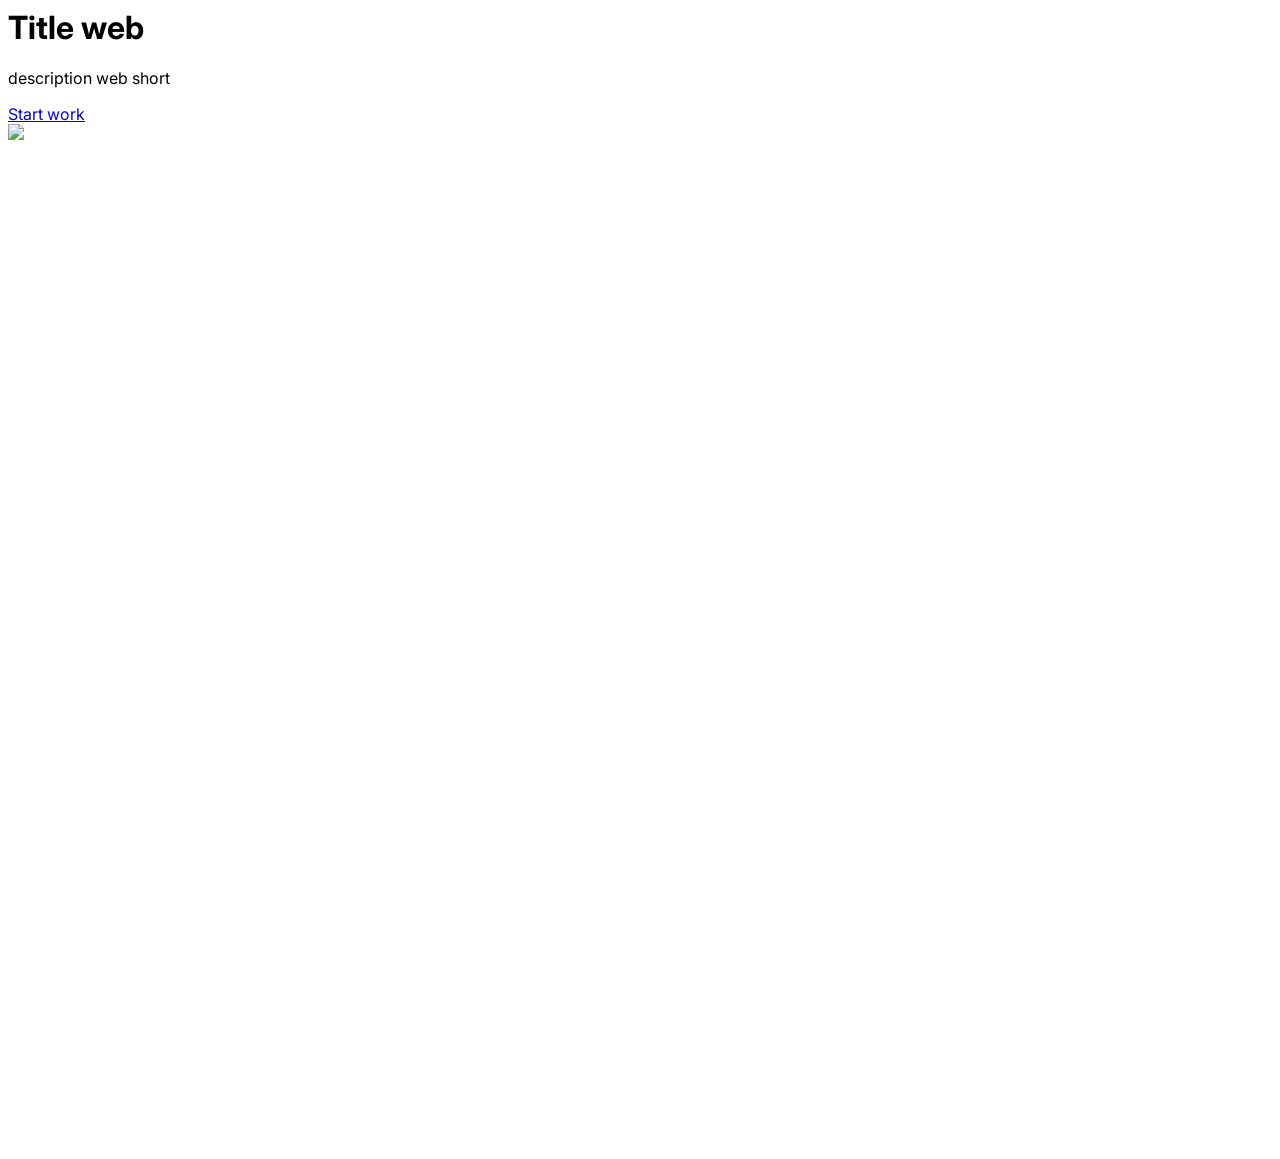
==== index.html @ 415db9e9 "Add files via upload" ====
<html>
    <head>
        <link href="style.css" rel="stylesheet">
        <title></title>
    </head>
    <body>
        <header>
            <div class="header_txt">
                <h1 class="caption">Title web</h1>
                <p class="description">description web short</p>
                <a href="main.html">Start work</a>
            </div>
            <img src="#" rel="start_image">  
        </header>
        <main></main>
        <footer></footer>
        <script href="script.js"></script>

        
    </body>
</html>
---- style.css ----
@import url("https://fonts.googleapis.com/css2?family=Inter&display=swap");
*{
    font-family: "Inter", sans-serif;
}
main{
    width: 100%;
    height: 100%;
    color: #333;
    position: relative;
    margin-top: 10% ;
    display: flex;
    justify-content: space-around;

}
nav{
    position: fixed;
    top: 0px;
    left: 0px;
    z-index: 10;
    background-color: aquamarine;
    width: 100%;
    padding: 20px 10px;
}
nav a{
    text-decoration: none;

}

 /* .add {
    display:  none;
}  */
.tasks{
    display: flex;
    position: relative;
    margin-top: 0px;
    width: 70vw;
    flex-wrap: wrap;
    max-width: 800px;
    left: 0;
    top:50;
    /* transform: translateX(-50%); */
}

     
input[type="checkbox"]{
    display: none;
}

 .pos-abs{
    position: absolute;
     top: -50px; 
    margin: 10px;
}
.pos-abs.personal{
    left: 105px;
} 

.tag{
    padding: 6px 12px;
    border-radius: 999px;
    margin-top: 12px;
    width: fit-content;
}

.tag::before{
    content: '#';
    margin-right: 2px;
    opacity: 0.3;
}

.work, .note:has(.work){
    --tagColorB: #251F9E;
    --tagColorT: #F46DC1;
}

.personal, .note:has(.personal){
    --tagColorB: #F29ED5;
    --tagColorT: #1B045D;
}

.work:not(.count), .personal:not(.count){
    background-color: var(--tagColorB);
    color: var(--tagColorT);
}

.note{
    background-color: aliceblue;
    border:  1px solid #ebebeb;
    box-sizing: border-box;
    line-height: 1.5;
    border-radius: 8px;
    overflow: hidden;
    display: flex;
    flex-direction: column;
    justify-content: space-between;
    transition: all 300ms ease-in-out 0s;
}
.note:hover{
    border-color: var(--tagColorB);
}
#work-box:checked ~ .note:has(.work),
#personal-box:checked ~ .note:has(.personal)
{
    width: 31%;
    height: 160px;
    padding: 1%;
    margin: 1%;
    opacity: 1;
    border-width: 1px;
}

#work-box + label div,
#personal-box + label div{
    background-color: white;
    border:  1px solid var(--tagColorB);
}

#work-box:checked + label div,
#personal-box:checked + label div{
    background-color: var(--tagColorB);
    border:  1px solid var(--tagColorB);
}

#work-box ~ .note:has(.work),
#personal-box ~ .note:has(.personal)
{
    width: 0;
    height: 0;
    padding: 0;
    margin: 0;
    opacity: 0;
    border-width: 0;
}

.tasks label{
    cursor: pointer;
    opacity: 1;
}

.tasks label:hover{
    opacity: 0.8;
}

.calendar {
    width: 50vw;
    background: white;
    border-radius: 10px;
    box-shadow: 0 5px 15px  rgba(0,0,0,0.2);
    padding: 20px;
  }
 
.header {
    display: flex;
    justify-content: space-between;
    align-items: center;
  }

  button {
    cursor: pointer;
  }

  .header button {
    background: #007bff;
    color: white;
    border: none;
    padding: 5px 10px;
    border-radius: 5px;
  }

  .days, .dates {
    display: grid;
    grid-template-columns: repeat(7, 1fr);
    text-align: center;
    margin-top: 10px;
  }

  .dates div {
    padding: 10px;
    margin: 2px;
    border-radius: 5px;
  }
  
.dates div.active {
    cursor: pointer;
  }

  .dates div.active:hover {
    background: #ddd;
  }

  .selected {
    outline: 2px solid black;
  }

  /* Настроения */
  .mood-happy { background: #ffe066; }
  .mood-normal { background: #bde0fe; }
  .mood-sad { background: #cdb4db; }
  .mood-angry { background: #ffadad; }

  .mood-picker {
    margin-top: 15px;
    display: none;
  }

  .mood-picker button {
    margin: 3px;
    padding: 5px 8px;
    border: none;
    border-radius: 5px;
  }
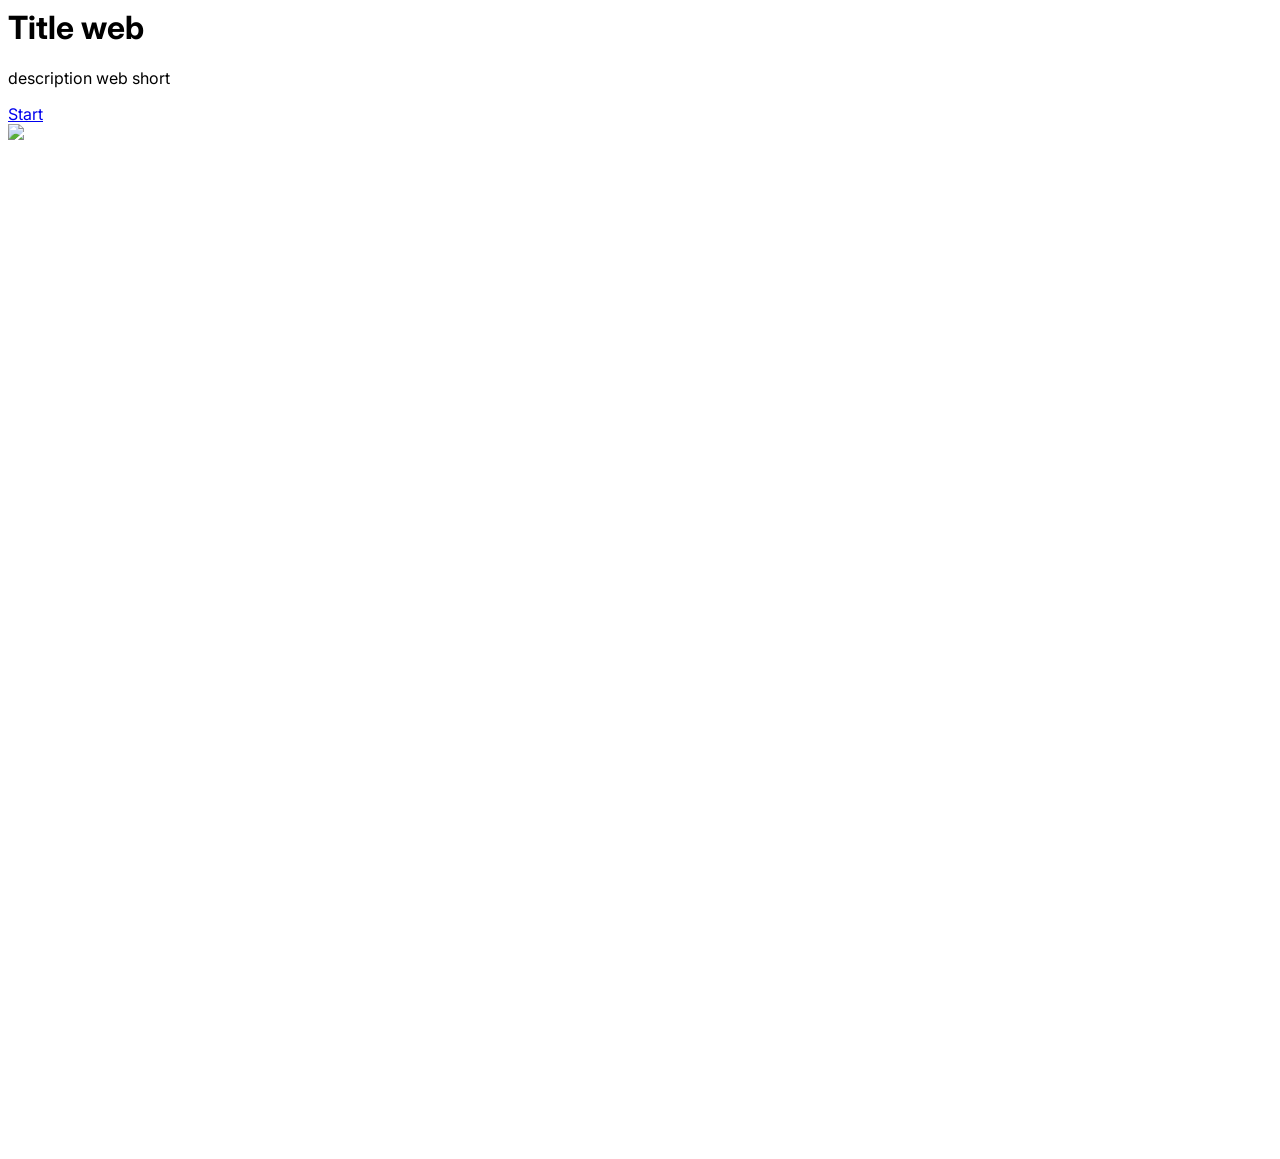
==== commit a1735fee: "Update index.html" ====
--- a/index.html
+++ b/index.html
@@ -8,7 +8,7 @@
             <div class="header_txt">
                 <h1 class="caption">Title web</h1>
                 <p class="description">description web short</p>
-                <a href="main.html">Start work</a>
+                <a href="main.html">Start</a>
             </div>
             <img src="#" rel="start_image">  
         </header>
@@ -18,4 +18,4 @@
 
         
     </body>
-</html>+</html>
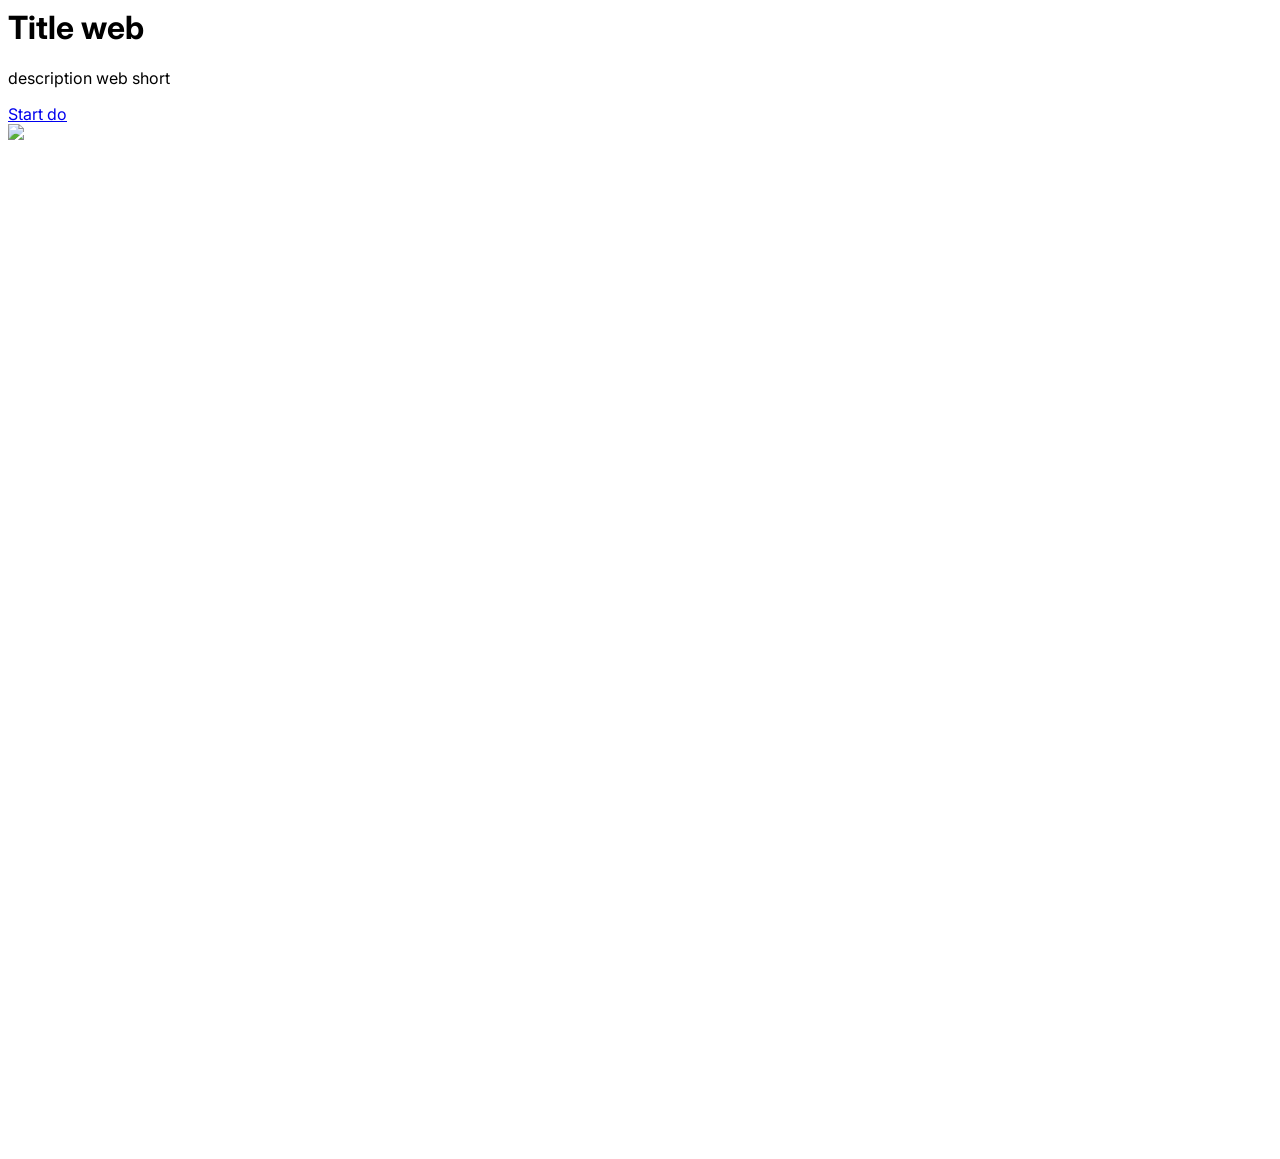
==== commit 37c07f84: "Update index.html" ====
--- a/index.html
+++ b/index.html
@@ -8,7 +8,7 @@
             <div class="header_txt">
                 <h1 class="caption">Title web</h1>
                 <p class="description">description web short</p>
-                <a href="main.html">Start</a>
+                <a href="main.html">Start do</a>
             </div>
             <img src="#" rel="start_image">  
         </header>
